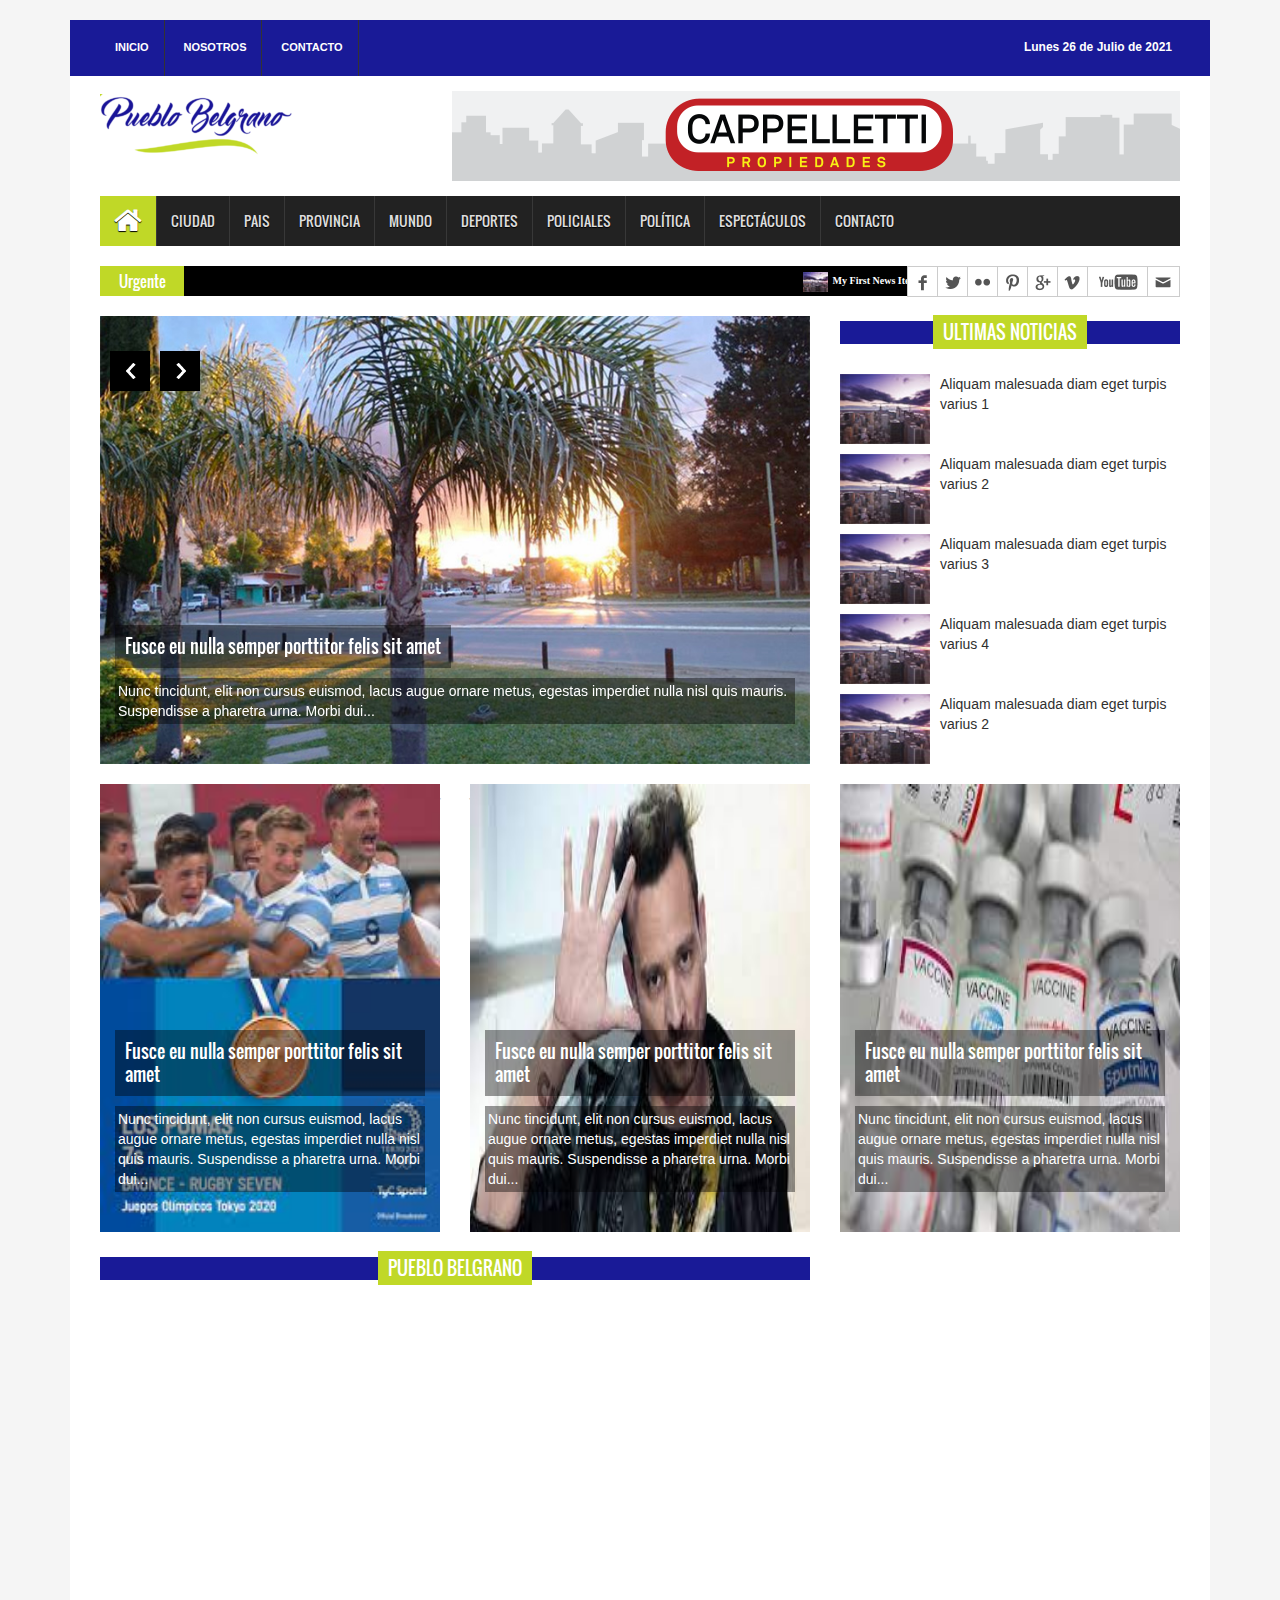
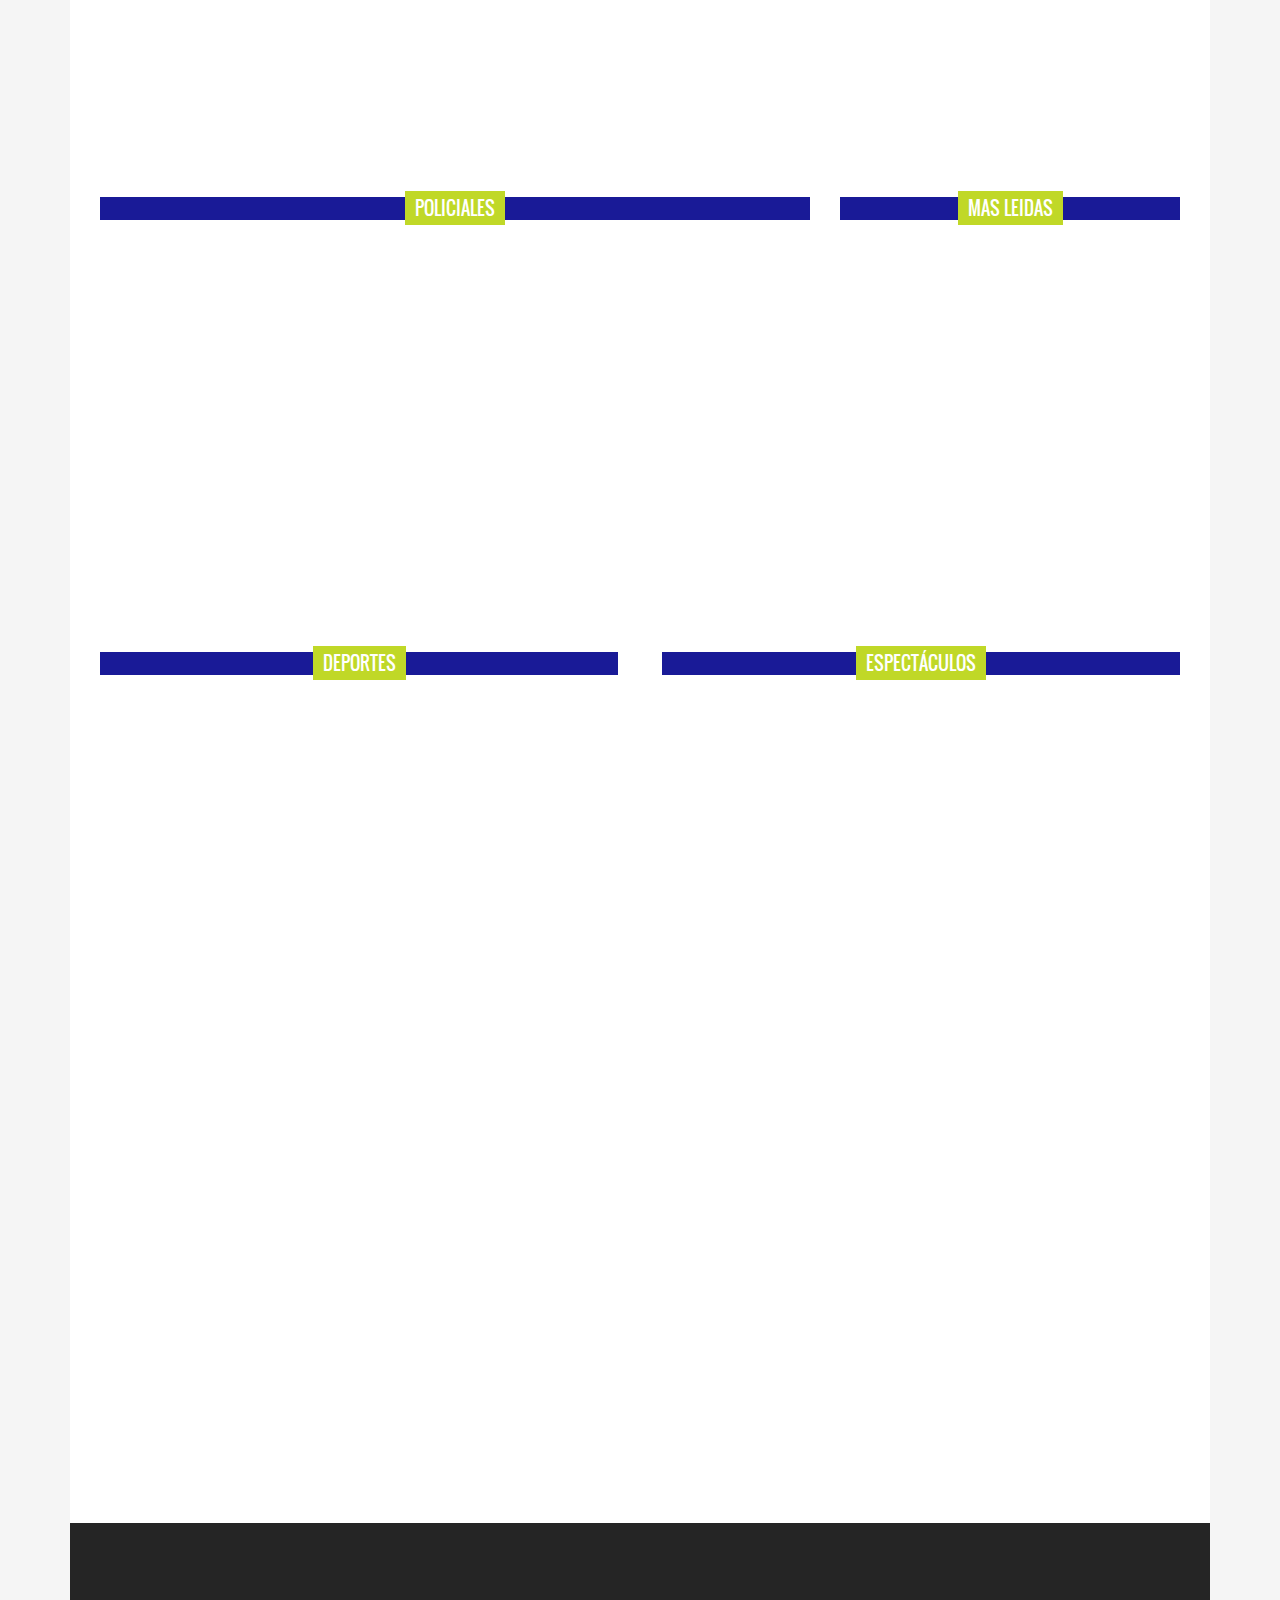
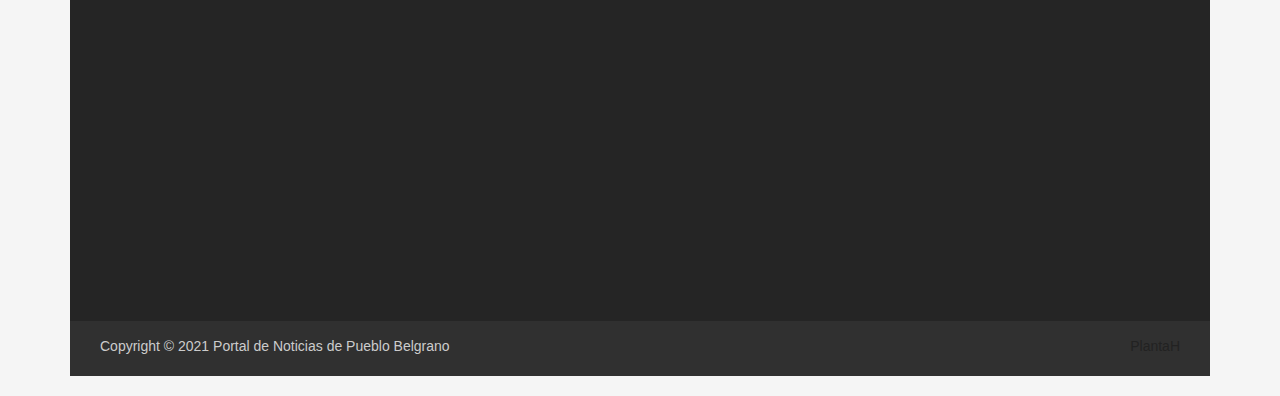
==== index.html @ 9c8ea06e "first commit" ====
<!DOCTYPE html>
<html>
<head>
    <title>Portal Pueblo Belgrano</title>
    <meta charset="utf-8">
    <meta http-equiv="X-UA-Compatible" content="IE=edge">
    <meta name="viewport" content="width=device-width, initial-scale=1">
    <link rel="stylesheet" type="text/css" href="assets/css/bootstrap.min.css">
    <link rel="stylesheet" type="text/css" href="assets/css/font-awesome.min.css">
    <link rel="stylesheet" type="text/css" href="assets/css/animate.css">
    <link rel="stylesheet" type="text/css" href="assets/css/font.css">
    <link rel="stylesheet" type="text/css" href="assets/css/li-scroller.css">
    <link rel="stylesheet" type="text/css" href="assets/css/slick.css">
    <link rel="stylesheet" type="text/css" href="assets/css/jquery.fancybox.css">
    <link rel="stylesheet" type="text/css" href="assets/css/theme.css">
    <link rel="stylesheet" type="text/css" href="assets/css/style.css">
    <!--[if lt IE 9]>
    <script src="assets/js/html5shiv.min.js"></script>
    <script src="assets/js/respond.min.js"></script>
    <![endif]-->
</head>
<body>
<div id="preloader">
  <div id="status">&nbsp;</div>
</div>
<a class="scrollToTop" href="#"><i class="fa fa-angle-up"></i></a>
<div class="container">
  <header id="header">
    <div class="row">
      <div class="col-lg-12 col-md-12 col-sm-12">
        <div class="header_top">
          <div class="header_top_left">
            <ul class="top_nav">
              <li><a href="index.html">Inicio</a></li>
              <li><a href="#">Nosotros</a></li>
              <li><a href="pages/contact.html">Contacto</a></li>
            </ul>
          </div>
          <div class="header_top_right">
            <p>Lunes 26 de Julio de 2021</p>
          </div>
        </div>
      </div>
      <div class="col-lg-12 col-md-12 col-sm-12">
        <div class="header_bottom">
          <div class="logo_area"><a href="index.html" class="logo"><img src="puebloBelgrano/logo.png" alt=""></a></div>
          <div class="add_banner"><a href="#"><img src="imagenes/publi1.gif" alt="publicidad"></a></div>
        </div>
      </div>
    </div>
  </header>
  <section id="navArea">
    <nav class="navbar navbar-inverse" role="navigation">
      <div class="navbar-header">
        <button type="button" class="navbar-toggle collapsed" data-toggle="collapse" data-target="#navbar" aria-expanded="false" aria-controls="navbar"> <span class="sr-only">Toggle navigation</span> <span class="icon-bar"></span> <span class="icon-bar"></span> <span class="icon-bar"></span> </button>
      </div>
      <div id="navbar" class="navbar-collapse collapse">
        <ul class="nav navbar-nav main_nav">
          <li class="active"><a href="index.html"><span class="fa fa-home desktop-home"></span><span class="mobile-show">Inicio</span></a></li>
          <li><a href="#">Ciudad</a></li>
          <li><a href="#">Pais</a></li>
          <li><a href="#">Provincia</a></li>
          <li><a href="#">Mundo</a></li>
          <li><a href="#">Deportes</a></li>
          <li><a href="#">Policiales</a></li>
          <li><a href="#">Política</a></li>
          <li><a href="#">Espectáculos</a></li>
          <li><a href="pages/contact.html">Contacto</a></li>
          <!--
          <li class="dropdown"> <a href="#" class="dropdown-toggle" data-toggle="dropdown" role="button" aria-expanded="false">Mobile</a>
            <ul class="dropdown-menu" role="menu">
              <li><a href="#">Android</a></li>
              <li><a href="#">Samsung</a></li>
              <li><a href="#">Nokia</a></li>
              <li><a href="#">Walton Mobile</a></li>
              <li><a href="#">Sympony</a></li>
            </ul>
          </li>
          <li><a href="#">Laptops</a></li>
          <li><a href="#">Tablets</a></li>
          <li><a href="pages/contact.html">Contact Us</a></li>
          <li><a href="pages/404.html">404 Page</a></li>
          -->
        </ul>
      </div>
    </nav>
  </section>
  <section id="newsSection">
    <div class="row">
      <div class="col-lg-12 col-md-12">
        <div class="latest_newsarea"> <span>Urgente</span>
          <ul id="ticker01" class="news_sticker">
            <li><a href="#"><img src="images/news_thumbnail3.jpg" alt="">My First News Item</a></li>
            <li><a href="#"><img src="images/news_thumbnail3.jpg" alt="">My Second News Item</a></li>
            <li><a href="#"><img src="images/news_thumbnail3.jpg" alt="">My Third News Item</a></li>
            <li><a href="#"><img src="images/news_thumbnail3.jpg" alt="">My Four News Item</a></li>
            <li><a href="#"><img src="images/news_thumbnail3.jpg" alt="">My Five News Item</a></li>
            <li><a href="#"><img src="images/news_thumbnail3.jpg" alt="">My Six News Item</a></li>
            <li><a href="#"><img src="images/news_thumbnail3.jpg" alt="">My Seven News Item</a></li>
            <li><a href="#"><img src="images/news_thumbnail3.jpg" alt="">My Eight News Item</a></li>
            <li><a href="#"><img src="images/news_thumbnail2.jpg" alt="">My Nine News Item</a></li>
          </ul>
          <div class="social_area">
            <ul class="social_nav">
              <li class="facebook"><a href="#"></a></li>
              <li class="twitter"><a href="#"></a></li>
              <li class="flickr"><a href="#"></a></li>
              <li class="pinterest"><a href="#"></a></li>
              <li class="googleplus"><a href="#"></a></li>
              <li class="vimeo"><a href="#"></a></li>
              <li class="youtube"><a href="#"></a></li>
              <li class="mail"><a href="#"></a></li>
            </ul>
          </div>
        </div>
      </div>
    </div>
  </section>
  <section id="sliderSection">
    <div class="row">
      <div class="col-lg-8 col-md-8 col-sm-8">
        <div class="slick_slider">
          <div class="single_iteam"> <a href="pages/single_page.html"> <img src="puebloBelgrano/1.jpg" alt=""></a>
            <div class="slider_article">
              <h2><a class="slider_tittle" href="pages/single_page.html">Fusce eu nulla semper porttitor felis sit amet</a></h2>
              <p>Nunc tincidunt, elit non cursus euismod, lacus augue ornare metus, egestas imperdiet nulla nisl quis mauris. Suspendisse a pharetra urna. Morbi dui...</p>
            </div>
          </div>
          <div class="single_iteam"> <a href="pages/single_page.html"> <img src="puebloBelgrano/2.jpg" alt=""></a>
            <div class="slider_article">
              <h2><a class="slider_tittle" href="pages/single_page.html">Fusce eu nulla semper porttitor felis sit amet</a></h2>
              <p>Nunc tincidunt, elit non cursus euismod, lacus augue ornare metus, egestas imperdiet nulla nisl quis mauris. Suspendisse a pharetra urna. Morbi dui...</p>
            </div>
          </div>
          <div class="single_iteam"> <a href="pages/single_page.html"> <img src="puebloBelgrano/3.jpg" alt=""></a>
            <div class="slider_article">
              <h2><a class="slider_tittle" href="pages/single_page.html">Fusce eu nulla semper porttitor felis sit amet</a></h2>
              <p>Nunc tincidunt, elit non cursus euismod, lacus augue ornare metus, egestas imperdiet nulla nisl quis mauris. Suspendisse a pharetra urna. Morbi dui...</p>
            </div>
          </div>
          <div class="single_iteam"> <a href="pages/single_page.html"> <img src="puebloBelgrano/4.jpg" alt=""></a>
            <div class="slider_article">
              <h2><a class="slider_tittle" href="pages/single_page.html">Fusce eu nulla semper porttitor felis sit amet</a></h2>
              <p>Nunc tincidunt, elit non cursus euismod, lacus augue ornare metus, egestas imperdiet nulla nisl quis mauris. Suspendisse a pharetra urna. Morbi dui...</p>
            </div>
          </div>
        </div>
      </div>
      <div class="col-lg-4 col-md-4 col-sm-4">
        <div class="latest_post">
          <h2><span>Ultimas noticias</span></h2>
          <div class="latest_post_container">
            <div id="prev-button"><i class="fa fa-chevron-up"></i></div>
            <ul class="latest_postnav">
              <li>
                <div class="media"> <a href="pages/single_page.html" class="media-left"> <img alt="" src="images/post_img1.jpg"> </a>
                  <div class="media-body"> <a href="pages/single_page.html" class="catg_title"> Aliquam malesuada diam eget turpis varius 1</a> </div>
                </div>
              </li>
              <li>
                <div class="media"> <a href="pages/single_page.html" class="media-left"> <img alt="" src="images/post_img1.jpg"> </a>
                  <div class="media-body"> <a href="pages/single_page.html" class="catg_title"> Aliquam malesuada diam eget turpis varius 2</a> </div>
                </div>
              </li>
              <li>
                <div class="media"> <a href="pages/single_page.html" class="media-left"> <img alt="" src="images/post_img1.jpg"> </a>
                  <div class="media-body"> <a href="pages/single_page.html" class="catg_title"> Aliquam malesuada diam eget turpis varius 3</a> </div>
                </div>
              </li>
              <li>
                <div class="media"> <a href="pages/single_page.html" class="media-left"> <img alt="" src="images/post_img1.jpg"> </a>
                  <div class="media-body"> <a href="pages/single_page.html" class="catg_title"> Aliquam malesuada diam eget turpis varius 4</a> </div>
                </div>
              </li>
              <li>
                <div class="media"> <a href="pages/single_page.html" class="media-left"> <img alt="" src="images/post_img1.jpg"> </a>
                  <div class="media-body"> <a href="pages/single_page.html" class="catg_title"> Aliquam malesuada diam eget turpis varius 2</a> </div>
                </div>
              </li>
            </ul>
            <div id="next-button"><i class="fa  fa-chevron-down"></i></div>
          </div>
        </div>
      </div>
    </div>
  </section>

  <section id="sliderSection">
    <div class="row">
      <div class="col-lg-4 col-md-4 col-sm-4">
        <div class="slick_slider">
          <div class="single_iteam"> <a href="pages/single_page.html"> <img src="puebloBelgrano/5.jpg" alt=""></a>
            <div class="slider_article">
              <h2><a class="slider_tittle" href="pages/single_page.html">Fusce eu nulla semper porttitor felis sit amet</a></h2>
              <p>Nunc tincidunt, elit non cursus euismod, lacus augue ornare metus, egestas imperdiet nulla nisl quis mauris. Suspendisse a pharetra urna. Morbi dui...</p>
            </div>
          </div>         
        </div>
      </div>
      <div class="col-lg-4 col-md-4 col-sm-4">
        <div class="slick_slider">
          <div class="single_iteam"> <a href="pages/single_page.html"> <img src="puebloBelgrano/6.jpg" alt=""></a>
            <div class="slider_article">
              <h2><a class="slider_tittle" href="pages/single_page.html">Fusce eu nulla semper porttitor felis sit amet</a></h2>
              <p>Nunc tincidunt, elit non cursus euismod, lacus augue ornare metus, egestas imperdiet nulla nisl quis mauris. Suspendisse a pharetra urna. Morbi dui...</p>
            </div>
          </div>         
        </div>
      </div>
      <div class="col-lg-4 col-md-4 col-sm-4">
        <div class="slick_slider">
          <div class="single_iteam"> <a href="pages/single_page.html"> <img src="puebloBelgrano/7.jpg" alt=""></a>
            <div class="slider_article">
              <h2><a class="slider_tittle" href="pages/single_page.html">Fusce eu nulla semper porttitor felis sit amet</a></h2>
              <p>Nunc tincidunt, elit non cursus euismod, lacus augue ornare metus, egestas imperdiet nulla nisl quis mauris. Suspendisse a pharetra urna. Morbi dui...</p>
            </div>
          </div>
        </div>
      </div>
      
    </div>
  </section>

  <section id="contentSection">
    <div class="row">
      <div class="col-lg-8 col-md-8 col-sm-8">
        <div class="left_content">
          <div class="single_post_content">
            <h2><span>Pueblo Belgrano</span></h2>
            <div class="single_post_content_left">
              <ul class="business_catgnav  wow fadeInDown">
                <li>
                  <figure class="bsbig_fig"> <a href="pages/single_page.html" class="featured_img"> <img alt="" src="images/featured_img1.jpg"> <span class="overlay"></span> </a>
                    <figcaption> <a href="pages/single_page.html">Proin rhoncus consequat nisl eu ornare mauris</a> </figcaption>
                    <p>Nunc tincidunt, elit non cursus euismod, lacus augue ornare metus, egestas imperdiet nulla nisl quis mauris. Suspendisse a phare...</p>
                  </figure>
                </li>
              </ul>
            </div>
            <div class="single_post_content_right">
              <ul class="spost_nav">
                <li>
                  <div class="media wow fadeInDown"> <a href="pages/single_page.html" class="media-left"> <img alt="" src="images/post_img1.jpg"> </a>
                    <div class="media-body"> <a href="pages/single_page.html" class="catg_title"> Aliquam malesuada diam eget turpis varius 1</a> </div>
                  </div>
                </li>
                <li>
                  <div class="media wow fadeInDown"> <a href="pages/single_page.html" class="media-left"> <img alt="" src="images/post_img2.jpg"> </a>
                    <div class="media-body"> <a href="pages/single_page.html" class="catg_title"> Aliquam malesuada diam eget turpis varius 2</a> </div>
                  </div>
                </li>
                <li>
                  <div class="media wow fadeInDown"> <a href="pages/single_page.html" class="media-left"> <img alt="" src="images/post_img1.jpg"> </a>
                    <div class="media-body"> <a href="pages/single_page.html" class="catg_title"> Aliquam malesuada diam eget turpis varius 3</a> </div>
                  </div>
                </li>
                <li>
                  <div class="media wow fadeInDown"> <a href="pages/single_page.html" class="media-left"> <img alt="" src="images/post_img2.jpg"> </a>
                    <div class="media-body"> <a href="pages/single_page.html" class="catg_title"> Aliquam malesuada diam eget turpis varius 4</a> </div>
                  </div>
                </li>
              </ul>
            </div>
          </div>
          
        </div>
      </div>

      <div class="col-lg-4 col-md-4 col-sm-4">
        <aside class="right_content">
          
          <div class="single_sidebar wow fadeInDown">
            
            <a class="sideAdd" href="#"><img src="imagenes/2.gif" alt=""></a> 
            <a class="sideAdd" href="#"><img src="imagenes/3.gif" alt=""></a> 
          </div>
         
        </aside>
      </div>
    </div>
  </section>

  <section id="contentSection">
    <div class="row">
      <div class="col-lg-8 col-md-8 col-sm-8">
        <div class="left_content">
          <div class="single_post_content">
            <h2><span>Policiales</span></h2>
            <div class="single_post_content_left">
              <ul class="business_catgnav  wow fadeInDown">
                <li>
                  <figure class="bsbig_fig"> <a href="pages/single_page.html" class="featured_img"> <img alt="" src="images/featured_img1.jpg"> <span class="overlay"></span> </a>
                    <figcaption> <a href="pages/single_page.html">Proin rhoncus consequat nisl eu ornare mauris</a> </figcaption>
                    <p>Nunc tincidunt, elit non cursus euismod, lacus augue ornare metus, egestas imperdiet nulla nisl quis mauris. Suspendisse a phare...</p>
                  </figure>
                </li>
              </ul>
            </div>
            <div class="single_post_content_right">
              <ul class="spost_nav">
                <li>
                  <div class="media wow fadeInDown"> <a href="pages/single_page.html" class="media-left"> <img alt="" src="images/post_img1.jpg"> </a>
                    <div class="media-body"> <a href="pages/single_page.html" class="catg_title"> Aliquam malesuada diam eget turpis varius 1</a> </div>
                  </div>
                </li>
                <li>
                  <div class="media wow fadeInDown"> <a href="pages/single_page.html" class="media-left"> <img alt="" src="images/post_img2.jpg"> </a>
                    <div class="media-body"> <a href="pages/single_page.html" class="catg_title"> Aliquam malesuada diam eget turpis varius 2</a> </div>
                  </div>
                </li>
                <li>
                  <div class="media wow fadeInDown"> <a href="pages/single_page.html" class="media-left"> <img alt="" src="images/post_img1.jpg"> </a>
                    <div class="media-body"> <a href="pages/single_page.html" class="catg_title"> Aliquam malesuada diam eget turpis varius 3</a> </div>
                  </div>
                </li>
                <li>
                  <div class="media wow fadeInDown"> <a href="pages/single_page.html" class="media-left"> <img alt="" src="images/post_img2.jpg"> </a>
                    <div class="media-body"> <a href="pages/single_page.html" class="catg_title"> Aliquam malesuada diam eget turpis varius 4</a> </div>
                  </div>
                </li>
              </ul>
            </div>
          </div>
          
          
        </div>
      </div>

      <div class="col-lg-4 col-md-4 col-sm-4">
        <aside class="right_content">
          <div class="single_sidebar">
            <h2><span>Mas leidas</span></h2>
            <ul class="spost_nav">
              <li>
                <div class="media wow fadeInDown"> <a href="pages/single_page.html" class="media-left"> <img alt="" src="images/post_img1.jpg"> </a>
                  <div class="media-body"> <a href="pages/single_page.html" class="catg_title"> Aliquam malesuada diam eget turpis varius 1</a> </div>
                </div>
              </li>
              <li>
                <div class="media wow fadeInDown"> <a href="pages/single_page.html" class="media-left"> <img alt="" src="images/post_img2.jpg"> </a>
                  <div class="media-body"> <a href="pages/single_page.html" class="catg_title"> Aliquam malesuada diam eget turpis varius 2</a> </div>
                </div>
              </li>
              <li>
                <div class="media wow fadeInDown"> <a href="pages/single_page.html" class="media-left"> <img alt="" src="images/post_img1.jpg"> </a>
                  <div class="media-body"> <a href="pages/single_page.html" class="catg_title"> Aliquam malesuada diam eget turpis varius 3</a> </div>
                </div>
              </li>
              <li>
                <div class="media wow fadeInDown"> <a href="pages/single_page.html" class="media-left"> <img alt="" src="images/post_img2.jpg"> </a>
                  <div class="media-body"> <a href="pages/single_page.html" class="catg_title"> Aliquam malesuada diam eget turpis varius 4</a> </div>
                </div>
              </li>
            </ul> 
        </aside>
      </div>
    </div>
  </section>

  <section id="contentSection">
    <div class="row">
      <div class="col-lg-12 col-md-12 col-sm-12">
        <div class="left_content">
           
          <div class="fashion_technology_area">
            <div class="fashion">
              <div class="single_post_content">
                <h2><span>Deportes</span></h2>
                <ul class="business_catgnav wow fadeInDown">
                  <li>
                    <figure class="bsbig_fig"> <a href="pages/single_page.html" class="featured_img"> <img alt="" src="images/featured_img2.jpg"> <span class="overlay"></span> </a>
                      <figcaption> <a href="pages/single_page.html">Proin rhoncus consequat nisl eu ornare mauris</a> </figcaption>
                      <p>Nunc tincidunt, elit non cursus euismod, lacus augue ornare metus, egestas imperdiet nulla nisl quis mauris. Suspendisse a phare...</p>
                    </figure>
                  </li>
                </ul>
                <ul class="spost_nav">
                  <li>
                    <div class="media wow fadeInDown"> <a href="pages/single_page.html" class="media-left"> <img alt="" src="images/post_img1.jpg"> </a>
                      <div class="media-body"> <a href="pages/single_page.html" class="catg_title"> Aliquam malesuada diam eget turpis varius 1</a> </div>
                    </div>
                  </li>
                  <li>
                    <div class="media wow fadeInDown"> <a href="pages/single_page.html" class="media-left"> <img alt="" src="images/post_img2.jpg"> </a>
                      <div class="media-body"> <a href="pages/single_page.html" class="catg_title"> Aliquam malesuada diam eget turpis varius 2</a> </div>
                    </div>
                  </li>
                  <li>
                    <div class="media wow fadeInDown"> <a href="pages/single_page.html" class="media-left"> <img alt="" src="images/post_img1.jpg"> </a>
                      <div class="media-body"> <a href="pages/single_page.html" class="catg_title"> Aliquam malesuada diam eget turpis varius 3</a> </div>
                    </div>
                  </li>
                  <li>
                    <div class="media wow fadeInDown"> <a href="pages/single_page.html" class="media-left"> <img alt="" src="images/post_img2.jpg"> </a>
                      <div class="media-body"> <a href="pages/single_page.html" class="catg_title"> Aliquam malesuada diam eget turpis varius 4</a> </div>
                    </div>
                  </li>
                </ul>
              </div>
            </div>
            <div class="technology">
              <div class="single_post_content">
                <h2><span>Espectáculos</span></h2>
                <ul class="business_catgnav">
                  <li>
                    <figure class="bsbig_fig wow fadeInDown"> <a href="pages/single_page.html" class="featured_img"> <img alt="" src="images/featured_img3.jpg"> <span class="overlay"></span> </a>
                      <figcaption> <a href="pages/single_page.html">Proin rhoncus consequat nisl eu ornare mauris</a> </figcaption>
                      <p>Nunc tincidunt, elit non cursus euismod, lacus augue ornare metus, egestas imperdiet nulla nisl quis mauris. Suspendisse a phare...</p>
                    </figure>
                  </li>
                </ul>
                <ul class="spost_nav">
                  <li>
                    <div class="media wow fadeInDown"> <a href="pages/single_page.html" class="media-left"> <img alt="" src="images/post_img1.jpg"> </a>
                      <div class="media-body"> <a href="pages/single_page.html" class="catg_title"> Aliquam malesuada diam eget turpis varius 1</a> </div>
                    </div>
                  </li>
                  <li>
                    <div class="media wow fadeInDown"> <a href="pages/single_page.html" class="media-left"> <img alt="" src="images/post_img2.jpg"> </a>
                      <div class="media-body"> <a href="pages/single_page.html" class="catg_title"> Aliquam malesuada diam eget turpis varius 2</a> </div>
                    </div>
                  </li>
                  <li>
                    <div class="media wow fadeInDown"> <a href="pages/single_page.html" class="media-left"> <img alt="" src="images/post_img1.jpg"> </a>
                      <div class="media-body"> <a href="pages/single_page.html" class="catg_title"> Aliquam malesuada diam eget turpis varius 3</a> </div>
                    </div>
                  </li>
                  <li>
                    <div class="media wow fadeInDown"> <a href="pages/single_page.html" class="media-left"> <img alt="" src="images/post_img2.jpg"> </a>
                      <div class="media-body"> <a href="pages/single_page.html" class="catg_title"> Aliquam malesuada diam eget turpis varius 4</a> </div>
                    </div>
                  </li>
                </ul>
              </div>
            </div>
            
          </div>
          
        </div>
      </div>

       
    </div>
  </section>

  <footer id="footer">
    <div class="footer_top">
      <div class="row">
       
        <div class="col-lg-4 col-md-4 col-sm-4">
          <div class="footer_widget wow fadeInDown">
            <h2>Secciones</h2>
            <ul class="tag_nav">
              <li><a href="#">Ciudad</a></li>
              <li><a href="#">Provincia</a></li>
              <li><a href="#">Pais</a></li>
              <li><a href="#">Mundo</a></li>
              <li><a href="#">Deportes</a></li>
              <li><a href="#">Policiales</a></li>
              <li><a href="#">Politicas</a></li>
              <li><a href="#">Espectáculos</a></li>
            </ul>
          </div>
        </div>
        <div class="col-lg-4 col-md-4 col-sm-4">
          <div class="footer_widget wow fadeInLeftBig">
            <h2>&nbsp;</h2>
          </div>
        </div>
        <div class="col-lg-4 col-md-4 col-sm-4">
          <div class="footer_widget wow fadeInRightBig">
            <h2>Contacto</h2>
            <p>Lorem ipsum dolor sit amet, consectetur adipisicing elit, sed do eiusmod tempor incididunt ut labore et dolore magna aliqua Lorem ipsum dolor sit amet, consectetur adipisicing elit.</p>
            <address>
            Portal Belgrano<br> Balcarce 50 Pueblo Belgrano <br>Telefono : 123-326-789 <br>Whastapp: 123-546-567
            </address>
          </div>
        </div>
      </div>
    </div>
    <div class="footer_bottom">
      <p class="copyright">Copyright &copy; 2021 <a href="index.html">Portal de Noticias de Pueblo Belgrano</a></p>
      <p class="developer">PlantaH</p>
    </div>
  </footer>
</div>
<script src="assets/js/jquery.min.js"></script> 
<script src="assets/js/wow.min.js"></script> 
<script src="assets/js/bootstrap.min.js"></script> 
<script src="assets/js/slick.min.js"></script> 
<script src="assets/js/jquery.li-scroller.1.0.js"></script> 
<script src="assets/js/jquery.newsTicker.min.js"></script> 
<script src="assets/js/jquery.fancybox.pack.js"></script> 
<script src="assets/js/custom.js"></script>
</body>
</html>
---- assets/css/font.css ----
@font-face{font-family:"Oswald"; font-style:normal; font-weight:400; src:local("Oswald Regular"),local("Oswald-Regular"),url("../fonts/Oswald-Regular-400.woff") format("woff")}
@font-face{font-family:"Varela"; font-style:normal; font-weight:400; src:local("Varela"),url("../fonts/Varela-400.woff") format("woff")}
@font-face{font-family:"Open Sans"; font-style:normal; font-weight:400; src:local("Open Sans"),local("OpenSans"),url("../fonts/OpenSans-400.woff") format("woff")}
---- assets/css/li-scroller.css ----
/* liScroll styles */

.tickercontainer{width:100%; height:30px; margin:0; padding:0; overflow:hidden; padding-top:2px}
.tickercontainer .mask{left:10px; overflow:hidden; position:relative; top:0; width:100%; height:20px; overflow:hidden; margin-top:4px}
ul.newsticker{position:relative; left:750px; font:bold 10px Verdana; list-style-type:none; margin:0; padding:0}
ul.newsticker li{float:left; margin:0; padding:0}
ul.newsticker a{white-space:nowrap; padding:0; color:#fff; margin:0 50px 0 0}
ul.newsticker a:hover{text-decoration:underline}
ul.newsticker span{margin:0 10px 0 0}
ul.newsticker a > img{height:20px; margin-right:5px; width:25px}
---- assets/css/theme.css ----
.scrollToTop{background-color:#c0d827; color:#fff}
.scrollToTop:hover, .scrollToTop:focus{background-color:#fff; color:#c0d827; border-color:1px solid r#c0d827ed}
.logo > span{color:#c0d827}
.navbar-inverse .navbar-nav > li > a:hover, .navbar-inverse .navbar-nav > li > a:focus{background-color:#c0d827}
.navbar-inverse .navbar-nav > .active > a, .navbar-inverse .navbar-nav > .active > a:hover, .navbar-inverse .navbar-nav > .active > a:focus{background-color:#c0d827}
.dropdown-menu > li > a:hover, .dropdown-menu > li > a:focus{background-color:#c0d827}
.navbar-inverse .navbar-nav > .open > a, .navbar-inverse .navbar-nav > .open > a:hover, .navbar-inverse .navbar-nav > .open > a:focus{background-color:#c0d827}
.dropdown-menu > li > a:hover, .dropdown-menu > li > a:focus{background-color:#c0d827}
.navbar-inverse .navbar-nav > .open > a, .navbar-inverse .navbar-nav > .open > a:hover, .navbar-inverse .navbar-nav > .open > a:focus{background-color:#c0d827}
.latest_newsarea span{background:none repeat scroll 0 0 #c0d827}
.latest_post > h2 span{background:none repeat scroll 0 0 #c0d827}
#prev-button{color:#c0d827}
#next-button{color:#c0d827}
.single_post_content > h2 span{background:none repeat scroll 0 0 #c0d827}
.single_sidebar > h2 span{ background:none repeat scroll 0 0 #c0d827}
.bsbig_fig figcaption a:hover{color:#c0d827}
.spost_nav .media-body > a:hover{color:#c0d827}
.cat-item a:hover{background-color:#c0d827}
.nav-tabs > li > a:hover, .nav-tabs > li > a:focus{background-color:#c0d827}
.nav-tabs > li.active > a, .nav-tabs > li.active > a:hover, .nav-tabs > li.active > a:focus{background-color:#c0d827}
.single_sidebar > ul > li a:hover{color:#c0d827}
.footer_widget > h2:hover{color:#c0d827}
.tag_nav li a:hover{color:#c0d827; border-color:#c0d827}
.copyright a:hover{color:#c0d827}
.post_commentbox a:hover, .post_commentbox span:hover{color:#c0d827}
.breadcrumb{border-left:10px solid #c0d827}
.single_page_content ul li:before{background-color:#c0d827}
.single_page_content h2, .single_page_content h3, .single_page_content h4, .single_page_content h5, .single_page_content h6{color:#c0d827}
.nav-slit .icon-wrap{background-color:#c0d827}
.nav-slit h3{background:#c0d827}
.catgArchive{background-color:#c0d827}
.error_page > h3{color:#c0d827}
.error_page > span{background:none repeat scroll 0 0 #c0d827}
.error_page > a{background-color:#c0d827}
.contact_area > h2{background-color:#c0d827}
.contact_form input[type="submit"]{background-color:#c0d827}
.contact_form input[type="submit"]:hover{background-color:#fff; color:#c0d827}
.related_post > h2 i{color:#c0d827}
.form-control:focus{border-color:#c0d827;  box-shadow:0 0px 1px #c0d827 inset,0 0 5px #c0d827}
---- assets/css/style.css ----
body{background:#f5f5f5}
ul{padding:0; margin:0; list-style:none}
a{text-decoration:none; color:#2f2f2f}
a:hover{color:#646464; text-decoration:none}
a:focus{outline:none; text-decoration:none}
h1, h2, h3, h4, h5, h6{font-family:'Oswald',sans-serif}
h2{line-height:23px}
img{border:none}
img:hover{opacity:0.75}
.img-center{display:block; margin-left:auto; margin-right:auto; text-align:center}
.img-right{display:block; margin-left:auto}
.img-left{display:block; margin-right:auto}
.yellow_bg{background-color:#ffd62c}
.btn-yellow{background-color:#ffd62c; color:#fff}
.btn-yellow:hover{background-color:#e1b70b; color:#fff}
.limeblue_bg{background-color:#7dc34d}
.blue_bg{background-color:#09c}
.btn{border-radius:0; margin-bottom:5px; -webkit-transition:all 0.5s; -o-transition:all 0.5s; transition:all 0.5s}
/*.btn:hover{}*/
.btn-red{background-color:red; color:#fff}
.btn-red:hover{background-color:#c40505; color:#fff}
.btn-green{background-color:green; color:#fff}
.btn-green:hover{background-color:#0ab20a; color:#fff}
.btn-black{background-color:black; color:#fff}
.btn-black:hover{background-color:#413a3a; color:#fff}
.btn-orange{background-color:orange; color:#fff}
.btn-orange:hover{background-color:#f09d05; color:#fff}
.btn-blue{background-color:blue; color:#fff}
.btn-blue:hover{background-color:#0707a2; color:#fff}
.btn-lime{background-color:lime; color:#fff}
.btn-lime:hover{background-color:#05ae05; color:#fff}
.default-btn{background-color:#12a3df; color:#fff}
.default-btn:hover{background-color:#0a8ec4; color:#fff}
.btn-theme{background-color:#d083cf; color:#fff}
.btn-theme:hover{background-color:#ce39cc; color:#fff}
.transition{-webkit-transition:all 0.5s; -moz-transition:all 0.5s; -ms-transition:all 0.5s; -o-transition:all 0.5s; transition:all 0.5s}
#preloader{position:fixed; top:0; left:0; right:0; bottom:0; background-color:#fff; z-index:99999}
#status{width:200px; height:200px; position:absolute; left:50%; top:50%; background-image:url(images/status.gif); background-repeat:no-repeat; background-position:center; margin:-100px 0 0 -100px}
.scrollToTop{bottom:105px; display:none; font-size:32px; font-weight:bold; height:50px; position:fixed; right:75px; text-align:center; text-decoration:none; width:50px; z-index:9; border:1px solid; -webkit-transition:all 0.5s; -moz-transition:all 0.5s; -ms-transition:all 0.5s; -o-transition:all 0.5s; transition:all 0.5s}
.scrollToTop:hover, .scrollToTop:focus{text-decoration:none; outline:none}
#header{display:inline; float:left; width:100%; margin-top:20px}
.header_top{background-color:#191a97; display:inline; float:left; padding:0 30px; width:100%}
.header_top_left{float:left; display:inline; width:50%}
.top_nav{text-align:left}
.top_nav li{display:inline-block}
.top_nav li a{display:inline-block; border-right:1px solid #333; color:#fff; font-size:11px; font-weight:bold; padding:20px 15px; text-transform:uppercase; -webkit-transition:all 0.5s; -o-transition:all 0.5s; transition:all 0.5s}
.top_nav li a:hover{background-color:#d083cf}
.header_top_right{float:left; display:inline; width:50%; text-align:right}
.header_top_right > p{color:#fff; display:inline-block; float:right; font:bold 12px sans-serif; margin-bottom:0; padding-bottom:20px; padding-right:8px; padding-top:20px}
.header_bottom{background-color:#fff; display:inline; float:left; padding:15px 30px 15px; width:100%}
.logo_area{display:inline; float:left; width:31%}
.logo{font-size:45px; font-weight:bold; color:#000; font-family:'Varela',sans-serif}
.logo img{max-width:100%}
.logo img:hover{opacity:1}
.logo > span{ margin-left:-14px}
.add_banner{float:right; width:728px; height:90px}
.add_banner img{width:100%; height:100%}
#navArea{float:left; display:inline; width:100%; padding:0 30px; background-color:#fff}
.navbar{border:medium none; border-radius:0}
.navbar-inverse .navbar-nav > li > a{border-left:1px solid #383838; color:#ddd; font-family:'Oswald',sans-serif; display:inline-block; height:50px; line-height:50px; padding:0 14px; text-shadow:0 1px 1px #000; text-transform:uppercase; -webkit-transition:all 0.5s; -mz-transition:all 0.5s; -ms-transition:all 0.5s; -o-transition:all 0.5s; transition:all 0.5s}
.navbar-inverse .navbar-nav > li:first-child a{border:none}
.navbar-inverse .navbar-nav > li > a:hover, .navbar-inverse .navbar-nav > li > a:focus{ color:#fff}
.navbar-inverse .navbar-nav > .active > a, .navbar-inverse .navbar-nav > .active > a:hover, .navbar-inverse .navbar-nav > .active > a:focus{ color:#fff}
/*.main-nav ul li a{}*/
.navbar-collapse{ padding-left:0}
.mobile-show{display:none}
.desktop-home{display:block; font-size:30px; margin-top:10px}
.dropdown-menu{background-color:#222}
.dropdown-menu > li > a{clear:both; color:#ddd; background-color:#222; padding:10px 20px; font-family:'Oswald',sans-serif; -webkit-transition:all 0.5s; -mz-transition:all 0.5s; -ms-transition:all 0.5s; -o-transition:all 0.5s; transition:all 0.5s}
.dropdown-menu > li > a:hover, .dropdown-menu > li > a:focus{color:#fff}
#newsSection{float:left; display:inline; width:100%; padding:0 30px; background-color:#fff; padding-bottom:20px}
.latest_newsarea{float:left; display:inline; width:100%; background-color:#000; position:relative}
.latest_newsarea span{ color:#fff; font-family:Oswald,sans-serif; font-size:15px; left:0; line-height:1.8em; margin-right:20px; overflow:hidden; padding:2px 18px 1px 19px; position:absolute; z-index:15}
.social_area{ position:absolute; right:0; top:0; background:#fff; border-top:1px solid #ccc; border-bottom:1px solid #ccc; border-right:1px solid #ccc; height:31px}
.social_nav{ text-align:right}
.social_nav li{ display:block; float:left}
.social_nav li a{ display:block; float:left; height:30px; text-indent:-9999px; width:30px; border-left:1px solid #ccc; -webkit-transition:all 0.5s; -moz-transition:all 0.5s; -ms-transition:all 0.5s;  -o-transition:all 0.5s; transition:all 0.5s}
.social_nav li.facebook a{ background-image:url("images/socials.png"); background-position:0 -30px; background-size:270px 60px}
.social_nav li.facebook a:hover{ background-position:0 0px; background-size:270px 60px; background-color:#436eac}
.social_nav li.twitter a{ background-image:url("images/socials.png"); background-position:-30px -30px; background-size:270px 60px}
.social_nav li.twitter a:hover{ background-position:-30px 0px; background-size:270px 60px; background-color:#0598c9}
.social_nav li.flickr a{ background-image:url("images/socials.png"); background-position:-60px -30px; background-size:270px 60px}
.social_nav li.flickr a:hover{ background-position:-60px 0px; background-size:270px 60px; background-color:#e33b7e}
.social_nav li.pinterest a{ background-image:url("images/socials.png"); background-position:-90px -30px; background-size:270px 60px}
.social_nav li.pinterest a:hover{ background-position:-90px 0px; background-size:270px 60px; background-color:#cb2027}
.social_nav li.googleplus a{ background-image:url("images/socials.png"); background-position:-120px -30px; background-size:270px 60px}
.social_nav li.googleplus a:hover{ background-position:-120px 0px; background-size:270px 60px; background-color:#d64b2e}
.social_nav li.vimeo a{ background-image:url("images/socials.png"); background-position:-150px -30px; background-size:270px 60px}
.social_nav li.vimeo a:hover{ background-position:-150px 0px; background-size:270px 60px; background-color:#86ae24}
.social_nav li.youtube a{ background-image:url("images/socials.png"); background-position:-180px -30px; background-size:270px 60px; width:60px}
.social_nav li.youtube a:hover{ background-position:-180px 0px; background-size:270px 60px; background-color:#e32114}
.social_nav li.mail a{ background-image:url("images/socials.png"); background-position:-240px -30px; background-size:270px 60px; width:32px}
.social_nav li.mail a:hover{background-position:-240px 0px; background-size:270px 60px; background-color:#bc75d6}
#sliderSection{background-color:#fff; display:inline; float:left; width:100%; padding:0 30px}
.single_iteam{display:inline; float:left; position:relative; width:100%; height:448px}
.single_iteam img{width:100%; height:100%}
.single_iteam img:hover{opacity:1}
.slider_article{ bottom:20px; left:0; position:absolute; right:0; padding:10px 15px}
.slider_article > h2 a{ background:none repeat scroll 0 0 rgba(0,0,0,0.4); color:#fff; font-size:18px; padding:10px; display:inline-block}
.slider_article > p{ background:none repeat scroll 0 0 rgba(0,0,0,0.4); color:#fff; padding:3px; display:inline-block}
.slick-prev:before{ content:""}
.slick-prev{ background-image:url(images/slider_prev.png); background-repeat:no-repeat; background-position:center; left:10px}
.slick-next:before{ content:""}
.slick-next{ background-image:url(images/slider_next.png); background-repeat:no-repeat; background-position:center; left:60px}
.slick-prev, .slick-next{background-color:#000; top:10%; width:40px; height:40px}
.slick-prev:hover, .slick-next:hover{opacity:0.5}
.latest_post{float:left; display:inline; width:100%}
.latest_post > h2{background:none repeat scroll 0 0 #191a97; color:#fff; font-family:'Oswald',sans-serif; font-size:18px; margin-top:5px; font-weight:400; margin-bottom:10px; margin-left:0; padding:0; position:relative; text-align:center; text-transform:uppercase}
.latest_post > h2 span{padding:4px 10px}
.latest_postnav{height:auto !important; margin-top:20px}
.latest_postnav li{margin-bottom:10px; float:left; width:100%}
.latest_post_container{display:inline; float:left; height:430px; position:relative; width:100%}
.latest_post_container:hover #prev-button, .latest_post_container:hover #next-button{display:block}
#prev-button{cursor:pointer; font-size:20px; left:0; position:absolute; text-align:center; top:-10px; width:100%; display:none}
#next-button{cursor:pointer; display:none; font-size:20px; left:0; position:absolute; text-align:center; bottom:0; width:100%}
#contentSection{float:left; display:inline; width:100%; background-color:#fff; padding:0 30px}
.left_content{float:left; display:inline; width:100%}
.single_post_content{float:left; display:inline; width:100%; margin-bottom:20px}
.single_post_content > h2{background:none repeat scroll 0 0 #191a97; color:#fff; font-family:'Oswald',sans-serif; font-size:18px; font-weight:400; margin-bottom:10px; margin-left:0; margin-top:5px; padding:0; position:relative; text-align:center; text-transform:uppercase; margin-bottom:20px}
.single_post_content > h2 span{padding:4px 10px}
.single_post_content_left{float:left; display:inline; width:49%}
/*.business_catgnav{}*/
.business_catgnav li{float:left; display:block; width:100%}
.bsbig_fig{width:100%}
.bsbig_fig > a{display:block}
.bsbig_fig > a img{width:100%}
.bsbig_fig figcaption{color:#333; font-family:"Oswald",sans-serif; font-size:23px; font-weight:300; margin-top:10px; margin-bottom:10px}
.single_post_content_right{float:right; display:inline; width:48%}
.right_content{float:left; display:inline; width:100%; min-height:300px}
/*.spost_nav{}*/
.spost_nav li{float:left; display:block; width:100%; margin-bottom:10px}
.spost_nav .media-left{width:100px; height:80px}
.media-left > img{height:70px; width:90px}
.spost_nav .media-body > a{font-family:"Oswald",sans-serif}
.featured_img{position:relative}
.overlay:hover{ background:none repeat scroll 0 0 rgba(0,0,0,0.4)}
.overlay{ bottom:0; display:block; left:0; position:absolute; width:100%; z-index:2; height:100%; -webkit-transition:all 0.5s; -mz-transition:all 0.5s; -ms-transition:all 0.5s; -o-transition:all 0.5s; transition:all 0.5s}
.fashion_technology_area{display:inline; float:left; width:100%}
.fashion{float:left; display:inline; width:48%}
.technology{float:right; display:inline; width:48%}
.photo_grid{position:relative; margin:0 auto; max-width:1000px; list-style:none; text-align:center}
.photograph_nav{margin-left:-11px}
.photograph_nav li{display:block; float:left; margin-left:9px; width:32%}
.photo_grid figure{position:relative; float:left; overflow:hidden; margin:10px 1%; margin-top:0; height:150px; width:100%; background:#3085a3; text-align:center; cursor:pointer}
.photo_grid figure img{position:relative; display:block; min-height:100%; max-width:100%; width:100%; height:100% opacity:0.8}
.photo_grid figure figcaption{padding:2em; color:#fff; text-transform:uppercase; font-size:1.25em; -webkit-backface-visibility:hidden; backface-visibility:hidden}
.photo_grid figure figcaption::before, .photo_grid figure figcaption::after{pointer-events:none}
.photo_grid figure figcaption{position:absolute; bottom:0; left:0; width:100%; height:100%}
.photo_grid figure h2{word-spacing:-0.15em; font-weight:300}
.photo_grid figure h2 span{font-weight:800}
.photo_grid figure h2, .photo_grid figure a{margin:0}
.photo_grid figcaption a{color:#fff; font-size:68.5%; letter-spacing:1px; display:block; margin-top:7px}
figure.effect-layla img{height:390px}
figure.effect-layla figcaption{padding:1.5em}
figure.effect-layla figcaption::before, figure.effect-layla figcaption::after{position:absolute; content:''; opacity:0}
figure.effect-layla figcaption::before{top:20px; right:15px; bottom:20px; left:15px; border-top:1px solid #fff; border-bottom:1px solid #fff; -webkit-transform:scale(0,1); transform:scale(0,1); -webkit-transform-origin:0 0; transform-origin:0 0}
figure.effect-layla figcaption::after{top:9px; right:25px; bottom:9px; left:25px; border-right:1px solid #fff; border-left:1px solid #fff; -webkit-transform:scale(1,0); transform:scale(1,0); -webkit-transform-origin:100% 0; transform-origin:100% 0}
figure.effect-layla h2{font-size:18px; padding-top:33%; -webkit-transition:-webkit-transform 0.35s; transition:transform 0.35s}
figure.effect-layla a{ text-transform:none; -webkit-transform:translate3d(0,-10px,0); transform:translate3d(0,-10px,0)}
figure.effect-layla img, figure.effect-layla h2{-webkit-transform:translate3d(0,-30px,0); transform:translate3d(0,-30px,0)}
figure.effect-layla img, figure.effect-layla figcaption::before, figure.effect-layla figcaption::after, figure.effect-layla a{-webkit-transition:opacity 0.35s,-webkit-transform 0.35s; transition:opacity 0.35s,transform 0.35s}
figure.effect-layla:hover img{opacity:0.7; -webkit-transform:translate3d(0,0,0); transform:translate3d(0,0,0)}
figure.effect-layla:hover figcaption::before, figure.effect-layla:hover figcaption::after{opacity:1; -webkit-transform:scale(1); transform:scale(1)}
figure.effect-layla:hover h2{padding-top:26%}
figure.effect-layla:hover h2, figure.effect-layla:hover a{opacity:1; -webkit-transform:translate3d(0,-35px,0); transform:translate3d(0,-35px,0)}
figure.effect-layla:hover figcaption::after, figure.effect-layla:hover h2, figure.effect-layla:hover a, figure.effect-layla:hover img{-webkit-transition-delay:0.15s; transition-delay:0.15s}
.single_sidebar{float:left; display:inline; width:100%; margin-bottom:20px}
.single_sidebar > h2{background:none repeat scroll 0 0 #191a97; color:#fff; font-family:"Oswald",sans-serif; font-size:18px; font-weight:400; margin-bottom:10px; margin-left:0; margin-top:5px; padding:0; position:relative; text-align:center; text-transform:uppercase}
.single_sidebar > h2 span{padding:4px 10px}
.cat-item a{background:none repeat scroll 0 0 #e4e4e4; color:#888; display:block; float:left; border-bottom:none !important; font-size:13px; line-height:12px; margin:0 2px 2px 0; padding:12px 17px; -webkit-transition:all 0.5s; -mz-transition:all 0.5s; -ms-transition:all 0.5s; -o-transition:all 0.5s; transition:all 0.5s}
.cat-item a:hover{color:#fff; text-decoration:none !important}
.tab-content{margin-top:10px}
.nav-tabs{background:none repeat scroll 0 0 #333; border-bottom:none}
.nav-tabs > li{margin-bottom:0}
.nav-tabs > li > a{margin-right:0; color:#fff; font-size:15px; border-radius:0; border:none; font-family:"Oswald",sans-serif; -webkit-transition:all 0.5s; -mz-transition:all 0.5s; -ms-transition:all 0.5s; -o-transition:all 0.5s; transition:all 0.5s}
.nav-tabs > li > a:hover, .nav-tabs > li > a:focus{color:#fff !important; border:none}
.nav-tabs > li.active > a, .nav-tabs > li.active > a:hover, .nav-tabs > li.active > a:focus{border-width:0; border-color:#ddd #ddd transparent; color:#fff}
.vide_area{float:left; display:inline; width:100%}
.sideAdd{display:block; float:left; height:250px; width:100%; margin-top:10px}
.sideAdd > img{width:100%; height:100%}
.single_sidebar ul li a{border-bottom:1px solid #333; display:block}
.single_sidebar .spost_nav li a{border-bottom:none; float:left}
#footer{display:inline; float:left; width:100%; margin-bottom:20px}
.footer_top{background-color:#252525; color:#ddd; display:inline; float:left; padding:10px 30px 48px; width:100%}
.footer_widget{display:inline; float:left; width:100%; min-height:310px}
.footer_widget > h2{border-bottom:3px solid #666; font-family:Oswald,arial,Georgia,serif; font-size:16px; padding:10px 0; text-transform:uppercase}
/*.tag_nav{}
.tag_nav li{}*/
.tag_nav li a{border-bottom:1px solid #ddd; color:#ccc; display:block; padding:6px 6px 6px 0; -webkit-transition:all 0.5s; -o-transition:all 0.5s; transition:all 0.5s}
.tag_nav li a:hover{padding-left:10px}
.footer_bottom{float:left; display:inline; width:100%; padding:10px 30px; background-color:#303030; color:#ccc}
.copyright{float:left; width:50%; padding-top:5px; text-align:left}
.copyright a{color:#ccc}
.developer{float:right; width:50%; text-align:right; padding-top:5px; color:#222}
.developer a{color:#222}
.catgArchive{border:medium none; color:#fff; display:inline; float:left; font-weight:bold; padding:10px 15px; width:100%; margin-top:15px}
.catgArchive option{background-color:#fff; font-weight:normal; padding:5px; color:#d083cf}
.nav-tabs > li{display:inline-block; float:none; width:32.55%}
.nav-tabs{ text-align:center}
.pagination > li > a, .pagination > li > span{background-color:#000; border:1px solid #000; color:#eee; margin-right:5px; -webkit-transition:all 0.5s; -o-transition:all 0.5s; transition:all 0.5s}
.pagination > li > a:hover, .pagination > li > a:focus{background-color:#d083cf; color:#fff; border-color:#d083cf}
.pagination > li:first-child > a, .pagination > li:first-child > span{border-bottom-left-radius:0; border-top-left-radius:0}
.pagination > li:last-child > a, .pagination > li:last-child > span{border-bottom-right-radius:0; border-top-right-radius:0}
.single_page{float:left; display:inline; width:100%}
.single_page > h1{color:#333; font-family:Oswald,arial,Georgia,serif; font-size:30px; line-height:1.4em; margin:10px 0 -10px; padding:0 0 4px; text-transform:uppercase}
.post_commentbox{display:inline; float:left; width:100%; border-top:1px solid #ddd; border-bottom:1px solid #ddd; margin-top:20px; padding:5px 0px}
.post_commentbox a, .post_commentbox span{color:#798992; font-size:11px; margin-right:5px}
.post_commentbox a > i, .post_commentbox span > i{margin-right:5px}
.breadcrumb{background-color:#303030; border-radius:0}
.breadcrumb li a{color:#fff}
.single_page_content{display:inline; float:left; padding-top:20px; width:100%; border-bottom:1px solid #ddd; padding-bottom:20px}
.single_page_content > img{max-width:100%; width:320px; height:213px; margin-bottom:15px}
.single_page_content ul{position:relative; padding-left:25px}
.single_page_content ul li{line-height:25px}
.single_page_content ul li:before{content:""; height:5px; left:5px; position:absolute; width:9px; margin-top:8px}
.single_page_content ul li:hover{opacity:0.75}
.single_page_content h2{line-height:35px}
.single_page_content h3{line-height:30px}
.single_page_content h4{line-height:25px}
.single_page_content h4{line-height:20px}
.social_link{display:inline; float:left; margin-bottom:25px; margin-top:20px; width:100%}
.sociallink_nav{text-align:center}
.sociallink_nav li{display:inline-block}
.sociallink_nav li a{color:#fff; display:inline-block; font-size:17px; padding:8px 12px; margin:0 3px; -webkit-transition:all 0.5s; -o-transition:all 0.5s; transition:all 0.5s}
.sociallink_nav li a:hover{-webkit-transform:rotate(50deg); -moz-transform:rotate(50deg); -ms-transform:rotate(50deg); -os-transform:rotate(50deg); transform:rotate(50deg)}
.sociallink_nav li a:hover i{-webkit-transform:rotate(-50deg); -moz-transform:rotate(-50deg); -ms-transform:rotate(-50deg); -os-transform:rotate(-50deg); transform:rotate(-50deg)}
.sociallink_nav li:nth-child(1) > a{background:none repeat scroll 0 0 #3b5998; padding:8px 15px}
.sociallink_nav li:nth-child(2) > a{background:none repeat scroll 0 0 #00acee}
.sociallink_nav li:nth-child(3) > a{background:none repeat scroll 0 0 #dd4b39}
.sociallink_nav li:nth-child(4) > a{background:none repeat scroll 0 0 #0e76a8}
.sociallink_nav li:nth-child(5) > a{background:none repeat scroll 0 0 #c92228}
.related_post{display:inline; float:left; margin-top:0; width:100%; margin-bottom:20px}
.related_post > h2{border-bottom:1px solid #e3e3e3; padding-bottom:5px}
.related_post > h2 i{font-size:25px}
.related_post .spost_nav li{width:32%; margin-right:10px}
.related_post .spost_nav li:last-child{margin-right:0}
.nav-slit a{position:fixed; top:50%; display:block; outline:none; text-align:left; z-index:1000; -webkit-transform:translateY(-50%); transform:translateY(-50%)}
.nav-slit a.prev{left:0}
.nav-slit a.next{right:0}
.nav-slit .icon-wrap{position:relative; display:block; padding:45px 5px}
.nav-slit .icon-wrap i{color:#fff; font-size:40px; display:inline-block}
.nav-slit div{position:absolute; top:0; width:200px; height:100%; background-color:#939a9f; -webkit-transition:-webkit-transform 0.3s 0.3s; transition:transform 0.3s 0.3s; -webkit-perspective:1000px; perspective:1000px}
.nav-slit a.prev div{left:0; -webkit-transform:translateX(-100%); transform:translateX(-100%)}
.nav-slit a.next div{right:0; text-align:right; -webkit-transform:translateX(100%); transform:translateX(100%)}
.nav-slit h3{position:absolute; top:100%; margin:0; padding:0 20px; height:30%; color:#fff; text-transform:uppercase; letter-spacing:1px; font-weight:500; font-size:0.75em; line-height:2.75; width:200px; text-align:left; overflow:hidden; padding-top:4px; -webkit-transition:-webkit-transform 0.3s; transition:transform 0.3s; -webkit-transform:rotateX(-90deg); transform:rotateX(-90deg); -webkit-transform-origin:50% 0; transform-origin:50% 0; -webki-backface-visibility:hidden; -webkit-backface-visibility:hidden; backface-visibility:hidden}
.nav-slit img{left:0; position:absolute; top:0; width:100%; width:200px; height:130px}
.nav-slit a:hover div{-webkit-transform:translateX(0); transform:translateX(0)}
.nav-slit a:hover h3{-webkit-transition-delay:0.6s; transition-delay:0.6s; -webkit-transform:rotateX(0deg); transform:rotateX(0deg)}
.error_page{float:left; display:inline; width:100%; text-align:center}
.error_page > h3{text-transform:uppercase}
.error_page > h1{font-size:110px}
.error_page > p{font-size:15px; margin:0 auto; width:80%; margin-bottom:40px}
.error_page > span{display:inline-block; height:2px; text-align:center; width:100px}
.error_page > a{color:#fff; display:inline-block; padding:5px 10px}
.error_page > a:hover{opacity:0.75}
.contact_area{float:left; display:inline; width:100%; margin-bottom:30px}
.contact_area > h2{color:#fff; display:inline-block; font-size:20px; padding:7px 10px 5px; text-transform:uppercase; margin-bottom:30px}
.contact_area > p{margin-bottom:20px}
.contact_form input[type="text"], .contact_form input[type="email"], .contact_form textarea{border-radius:0; margin-bottom:30px}
.contact_form input[type="submit"]{border:medium none; color:#fff; height:35px; padding:5px 10px; -webkit-transition:all 0.5s; -o-transition:all 0.5s; transition:all 0.5s}
.contact_form input[type="submit"]:hover{border:1px solid #d083cf}
@media(max-width:1199px ){.logo_area{width:34%}.add_banner{width:580px}.nav-tabs > li{width:32.3%}.photograph_nav li{width:31.5%}
@media(max-width:991px ){.add_banner{display:none}.logo_area{width:100%}.nav > li > a{padding:8px 8px}.latest_post_container{height:380px;overflow:hidden}#next-button{bottom:-2px}.single_iteam{height:415px}.photograph_nav li{width:47.7%}.related_post .spost_nav li{width:100%}.nav-tabs > li{width:31.9%}.nav-tabs > li > a{font-size:13px;padding-left:0 !important;padding-right:0 !important;text-align:center}}
@media(max-width:767px ){.navbar-collapse{padding-left:15px}.mobile-show{display:block}.desktop-home{display:none}.navbar-inverse .navbar-nav > li > a{display:block}.header_top_left{width:100%}.header_top_right > p{display:none}.social_area{display:none}.single_iteam a{height:100%}.single_iteam a > img{height:100%}.error_page > a{margin-bottom:25px}.nav-tabs > li{width:32.6%}}
@media(max-width:480px ){.top_nav{text-align:center}.single_post_content_left{width:100%}.single_post_content_right{width:100%}.fashion{width:100%}.technology{width:100%}.copyright{text-align:center;width:100%}.developer{text-align:center;width:100%}.single_iteam{height:300px}.photo_grid figure{height:200px}.photograph_nav li{width:100%;margin-left:0}.nav > li > a{padding:8px 12px}.nav-tabs > li{width:32.6%}}
@media(max-width:360px ){.latest_newsarea span{font-size:12px;line-height:2.2em;padding:2px 10px 1px 10px}.single_iteam{height:210px}.slider_article > p{display:none}.error_page > span{width:80px}.nav-tabs > li{width:32.3%}.pagination > li > a,.pagination > li > span{padding:4px 8px}}
@media(max-width:320px ){.sociallink_nav li a{padding:5px 10px}.sociallink_nav li:nth-child(1) > a{padding:5px 13px}.nav-tabs > li{width:32.1%}}
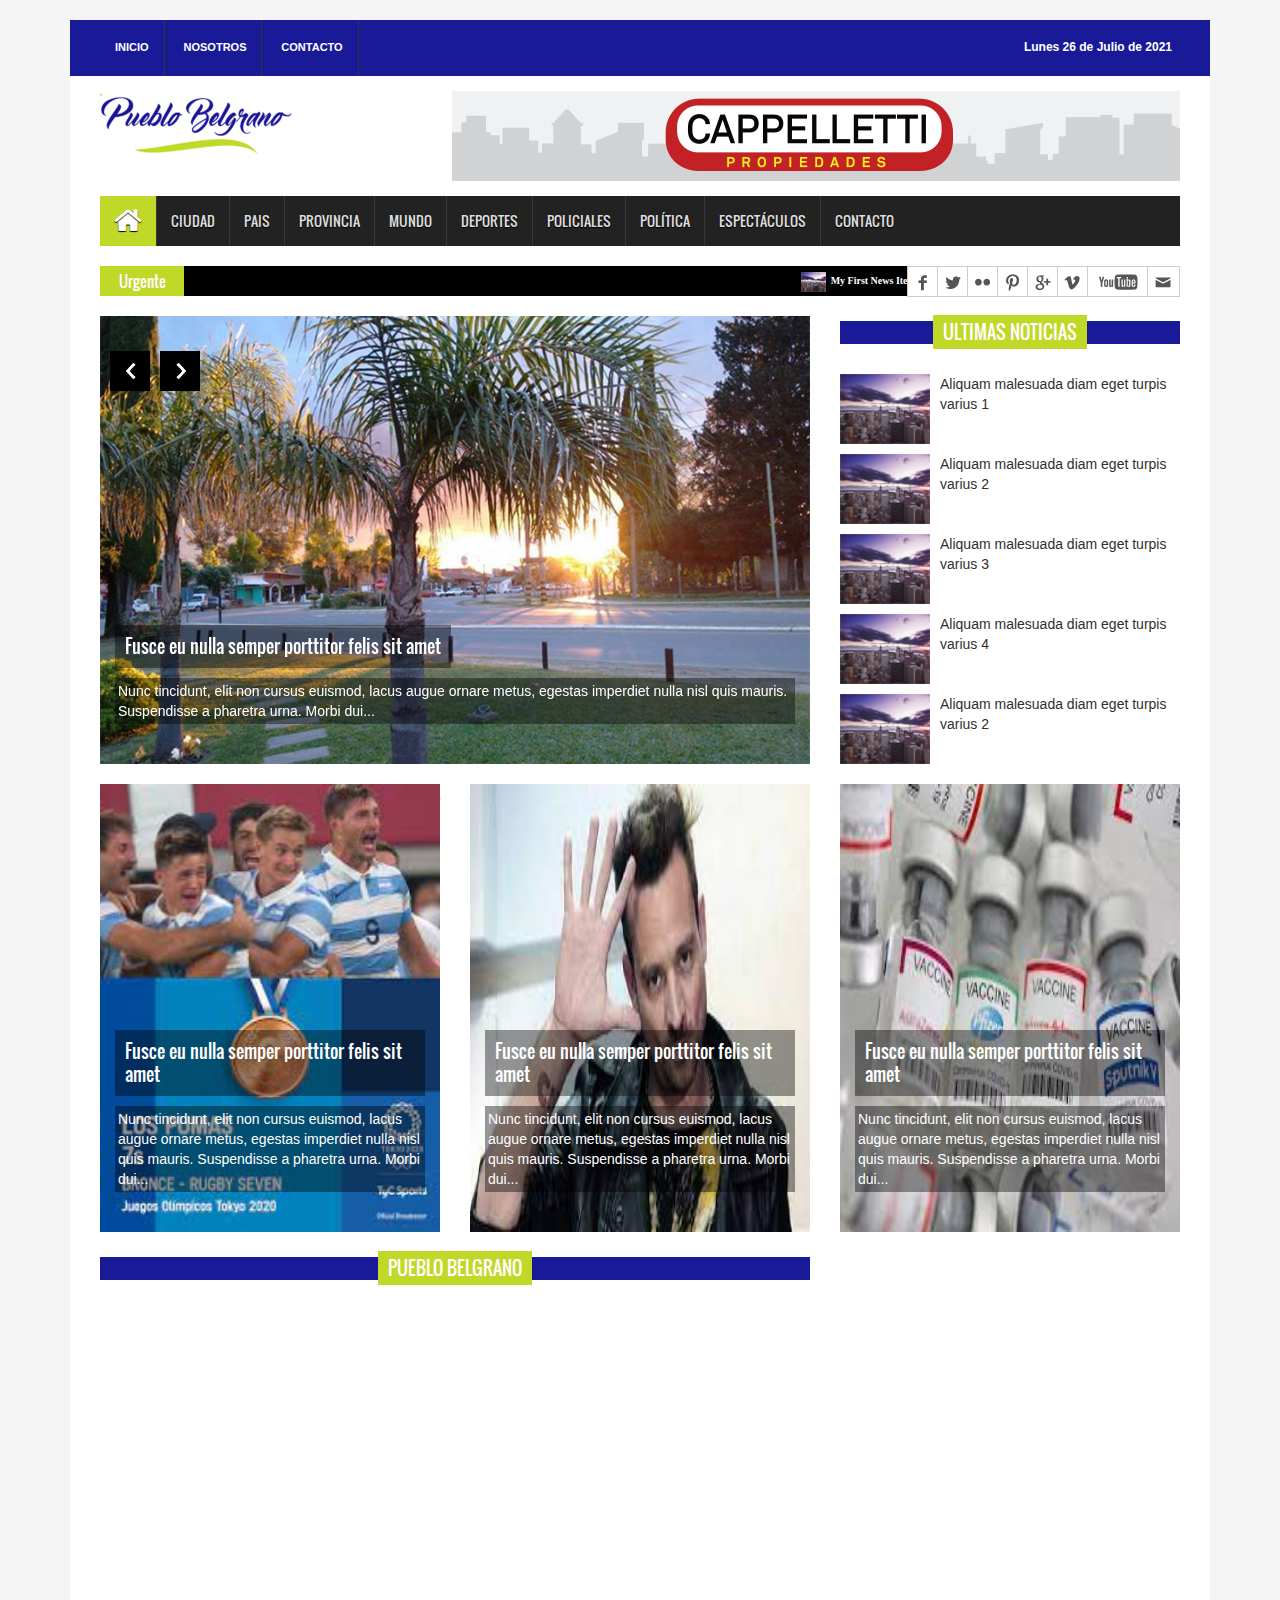
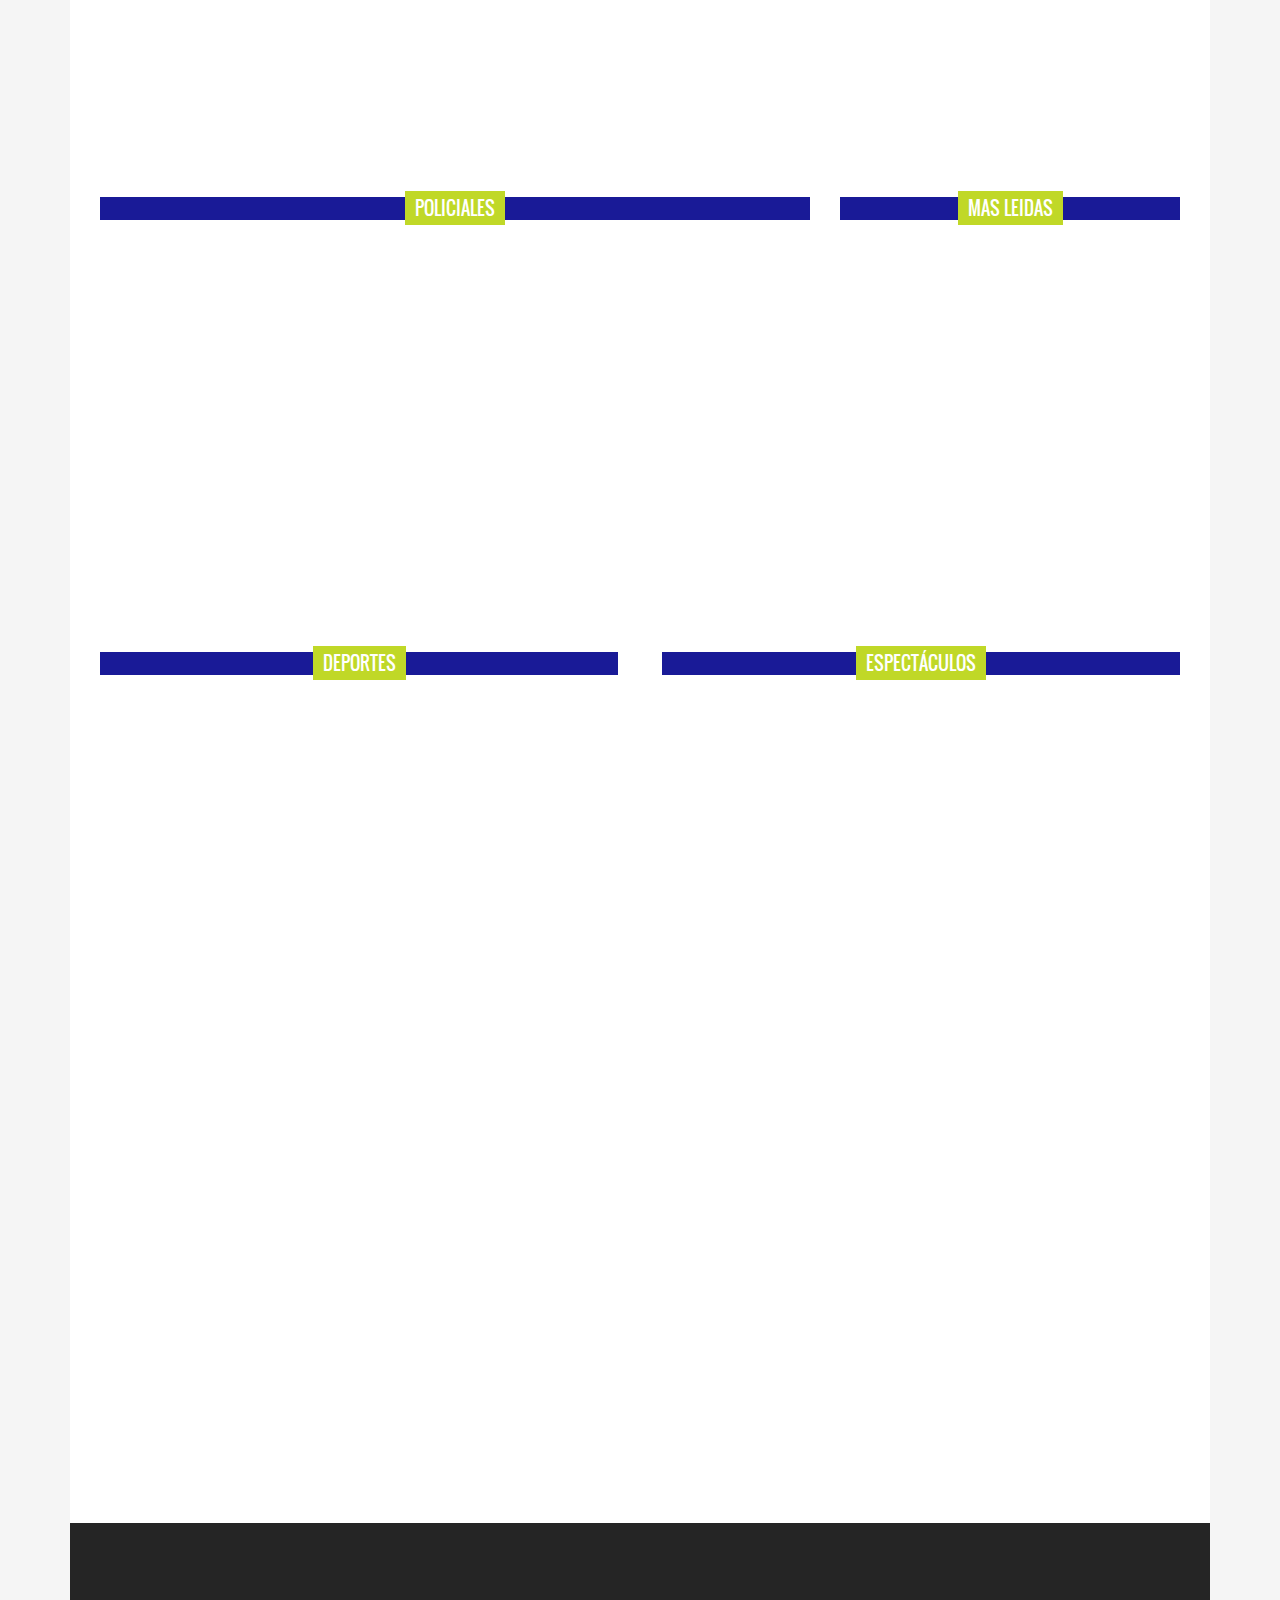
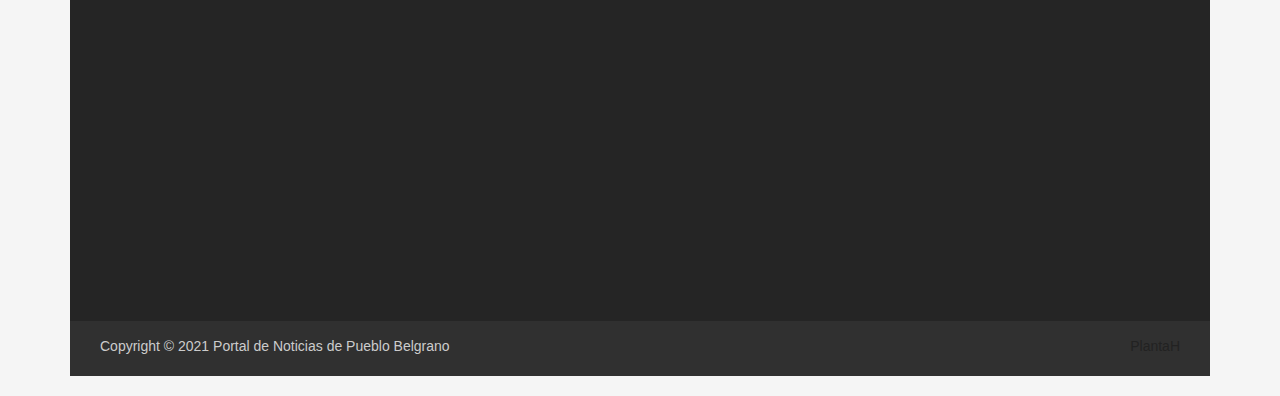
==== commit f18ea75b: "title" ====
--- a/index.html
+++ b/index.html
@@ -1,7 +1,7 @@
 <!DOCTYPE html>
 <html>
 <head>
-    <title>Portal Pueblo Belgrano</title>
+    <title>Portal Pueblo Belgrano - Noticias</title>
     <meta charset="utf-8">
     <meta http-equiv="X-UA-Compatible" content="IE=edge">
     <meta name="viewport" content="width=device-width, initial-scale=1">
